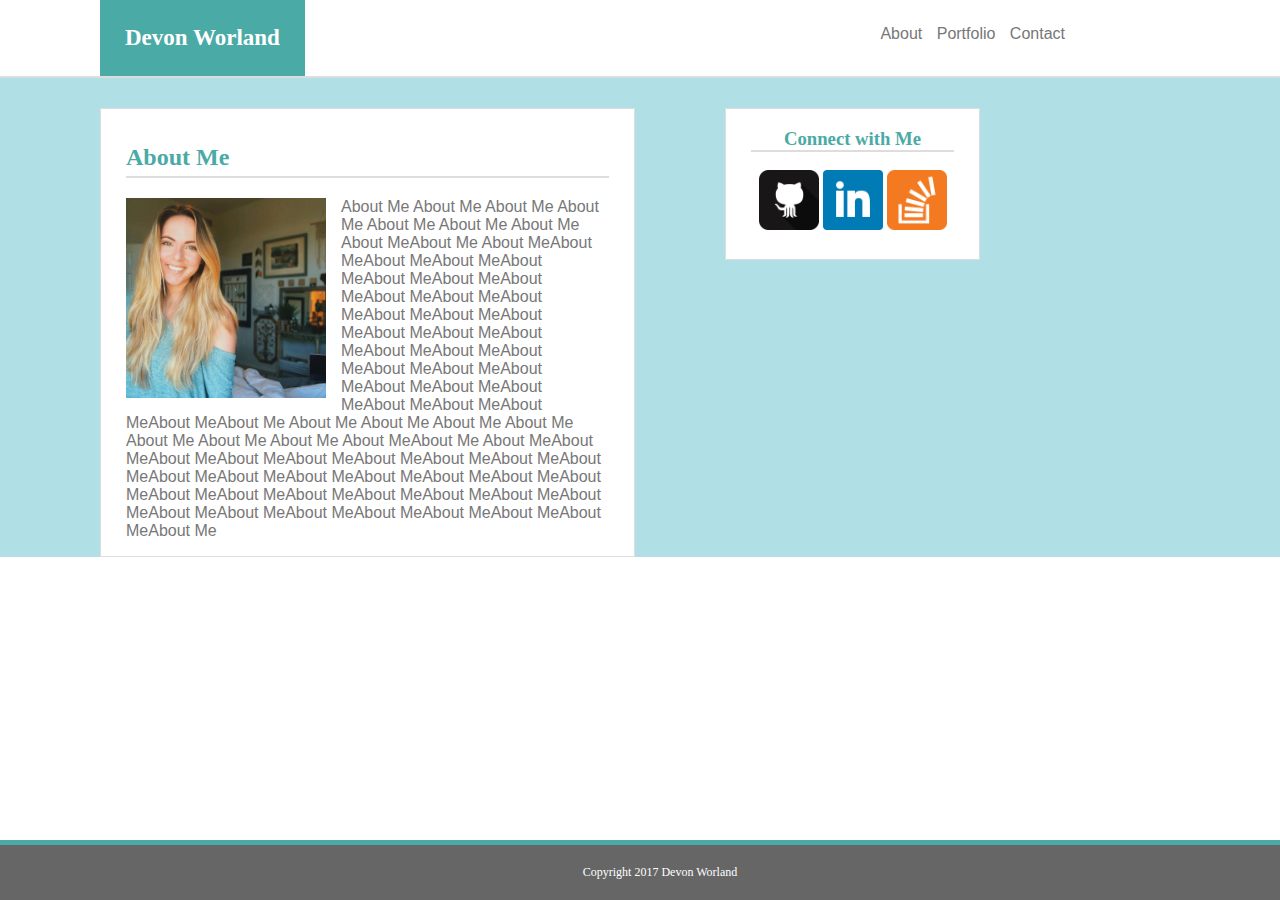
==== index.html @ 773edeb2 "third edit" ====
<!DOCTYPE html>
<html>
<head>
<link rel="stylesheet" type="text/css" href="assets/css/style.css">

	<title>About Me Page</title>

</head>
<body>
	<div>
		
		<header class="header clearfix">
			<h1>Devon Worland</h1>
			<nav>
				<a href="">About</a>
				<a href="">Portfolio</a>
				<a href="Desktop/utclass2017/week1/homework1/Basic-Portfolio/contact.html">Contact</a>
			</nav>
		</header>
	</div>
		
		<div class="container clearfix">

			<div class="container1">

				<section class="about-me">
		
					<h2>About Me</h2>
		
					<img class="bio-image" style="height:200px;" src="assets/images/Bio-image.jpg" align="left">
		
					<p class="text">
						About Me About Me About Me About Me About Me About Me About Me About MeAbout Me About MeAbout MeAbout MeAbout MeAbout MeAbout MeAbout MeAbout MeAbout MeAbout MeAbout MeAbout MeAbout MeAbout MeAbout MeAbout MeAbout MeAbout MeAbout MeAbout MeAbout MeAbout MeAbout MeAbout MeAbout MeAbout MeAbout MeAbout MeAbout MeAbout MeAbout Me About Me About Me About Me About Me About Me About Me About Me About MeAbout Me About MeAbout MeAbout MeAbout MeAbout MeAbout MeAbout MeAbout MeAbout MeAbout MeAbout MeAbout MeAbout MeAbout MeAbout MeAbout MeAbout MeAbout MeAbout MeAbout MeAbout MeAbout MeAbout MeAbout MeAbout MeAbout MeAbout MeAbout MeAbout MeAbout MeAbout Me
					</p>
				</section>

			</div>
			<div class="container2">

				<section class="connect">

					<h3>Connect with Me</h3>

					<img class="social" src="assets/images/Github.png" alt="Github">
					<img class="social" src="assets/images/linkedin.png" alt="Linkedin">
					<img class="social" src="assets/images/overflow.png" alt="StackOverflow">
				</section>
			</div>

			<div>

				<footer class="footertext">Copyright 2017 Devon Worland</footer>
			</div>

		</div>

</body>
---- assets/css/style.css ----
body {
	margin: 0 auto;
	background-image: url("assets/images/cloth.png");
}


h1 {
	margin: 0px 0px 0px 100px;
	float: left;
	color: white;
	font-size: 23px;
	padding: 25px;
	background-color: #4AAAA5;
	font-family: "Georgia", Times, Times New Roman, serif;
}

nav {
	font-family: "Arial", "Helvetica Neue", Helvetica, sans-serif;
	float: right;
	margin-top: 25px;
	margin-right: 210px;
}

h2 {
	font-family: "Georgia", Times, Times New Roman, serif;
	color: #4AAAA5;
	padding-bottom: 5px;
	border-bottom: solid 2px #DDDDDD;
}

h3 {
	border-bottom: solid 2px #DDDDDD;
	color: #4AAAA5;
	font-family: "Georgia", Times, Times New Roman, serif;
}

a {
	padding: 5px;
	color: #777777;
	text-decoration: none;
}

input {
	width: 100%;
}

form {
	font-family: "Arial", "Helvetica Neue", Helvetica, sans-serif;
	color: ;
}

textarea {
	width: 100%;
}

footer {
	width: 100%;
	position: fixed;
	bottom: 0;
	background-color: #666666
}

.header {
	position: relative;
	border-bottom: 2px solid #DDDDDD;
}

.navigation {
	position: absolute;
	top: 0;
	right: 0;
}

.container {
	background-color: powderblue;
}

.container1 {
	width: 650px;
	float: left;
	backgrou
}

.container2 {
	width: 270px;
	float: right;
	margin-right: 300px;
}

.about-me {
	font-family: "Arial", "Helvetica Neue", Helvetica, sans-serif;
	color: #777777;
	background-color: white;
	border-style: solid;
	border-color: #DDDDDD;
	border-width: 1px;
	padding-top: 15px;
	padding-left: 25px;
	padding-right: 25px;
	margin-left: 100px;
	margin-top: 30px;
	margin-right: 15px;
}

.contact-form {
	display: block;
	width: 650px;
	border-style: solid;
	border-color: #DDDDDD;
	border-width: 1px;
	background-color: white;
	padding-top: 15px;
	padding-left: 25px;
	padding-right: 25px;
	margin-left: 100px;
	margin-top: 30px;
	margin-right: 15px;
}

.portfolio {
	width: 650px;
	border-style: solid;
	border-color: #DDDDDD;
	border-width: 1px;
	background-color: white;
	padding-top: 15px;
	padding-left: 25px;
	padding-right: 25px;
	margin-left: 100px;
	margin-top: 30px;
	margin-right: 15px;
}

.connect {
	border-style: solid;
	border-color: #DDDDDD;
	border-width: 1px;
	text-align: center;
	padding: 0px 25px 25px 25px;
	margin-top: 30px;
	margin-left: 15px;
	background-color: white;
}

.social {
	height: 60px;
}

.footertext {
	color: white;
	text-align: center;
	font-family: "Georgia", Times, Times New Roman, serif;
	font-size: 12px;
	padding: 20px;
	border-top: 5px solid #4AAAA5;
}

.bio-image {
	padding-right: 15px;
	padding-bottom: 5px;
}

.clearfix {
	content: '';
	clear: both;
	overflow: auto;
}
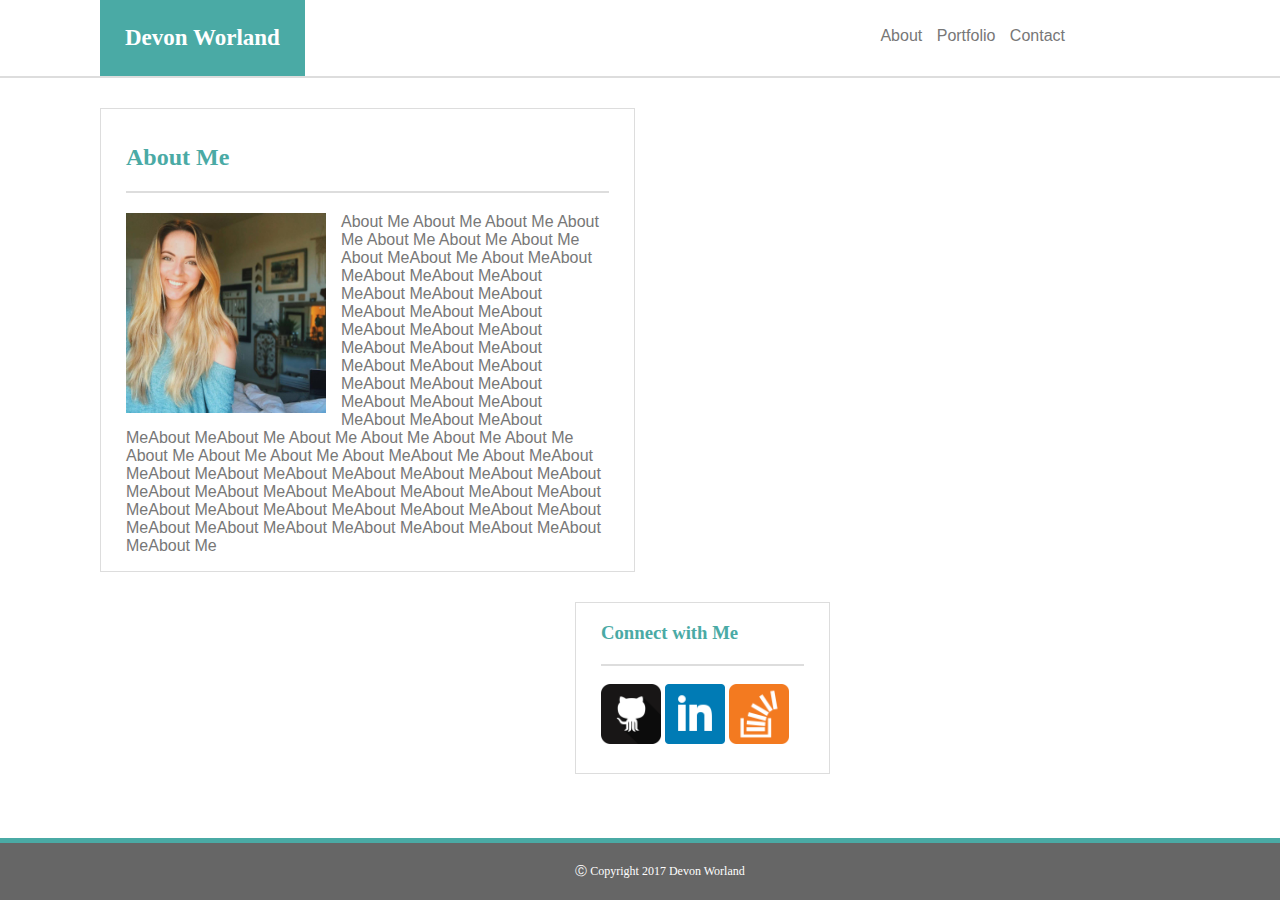
==== commit 41279a4c: "fourth edit" ====
--- a/index.html
+++ b/index.html
@@ -14,7 +14,7 @@
 			<nav>
 				<a href="">About</a>
 				<a href="">Portfolio</a>
-				<a href="Desktop/utclass2017/week1/homework1/Basic-Portfolio/contact.html">Contact</a>
+				<a href="">Contact</a>
 			</nav>
 		</header>
 	</div>
@@ -49,7 +49,7 @@
 
 			<div>
 
-				<footer class="footertext">Copyright 2017 Devon Worland</footer>
+				<footer class="footertext">&#9400; Copyright 2017 Devon Worland</footer>
 			</div>
 
 		</div>
--- a/assets/css/style.css
+++ b/assets/css/style.css
@@ -1,6 +1,5 @@
-body {
+ body {
 	margin: 0 auto;
-	background-image: url("assets/images/cloth.png");
 }
 
 
@@ -17,19 +16,20 @@
 nav {
 	font-family: "Arial", "Helvetica Neue", Helvetica, sans-serif;
 	float: right;
-	margin-top: 25px;
+	margin-top: 27px;
 	margin-right: 210px;
 }
 
 h2 {
 	font-family: "Georgia", Times, Times New Roman, serif;
 	color: #4AAAA5;
-	padding-bottom: 5px;
+	padding-bottom: 20px;
 	border-bottom: solid 2px #DDDDDD;
 }
 
 h3 {
 	border-bottom: solid 2px #DDDDDD;
+	padding-bottom: 20px;
 	color: #4AAAA5;
 	font-family: "Georgia", Times, Times New Roman, serif;
 }
@@ -42,15 +42,29 @@
 
 input {
 	width: 100%;
+	margin-top: 5px;
+	margin-bottom: 5px;
 }
 
 form {
 	font-family: "Arial", "Helvetica Neue", Helvetica, sans-serif;
-	color: ;
+	color: #777777;
 }
 
 textarea {
 	width: 100%;
+	margin-top: 5px;
+	margin-bottom: 5px;
+}
+
+input[type=submit] {
+	color: white;
+	background-color: #4AAAA5;
+	border: none;
+	padding: 7px 10px 7px 10px;
+	margin-bottom: 20px;
+	width: 90px;
+	font-size: 15px;
 }
 
 footer {
@@ -72,70 +86,46 @@
 }
 
 .container {
-	background-color: powderblue;
+	background-image: url("../images/cloth.png");
 }
 
 .container1 {
 	width: 650px;
 	float: left;
-	backgrou
 }
 
 .container2 {
 	width: 270px;
 	float: right;
-	margin-right: 300px;
+	margin-right: 450px;
 }
 
 .about-me {
 	font-family: "Arial", "Helvetica Neue", Helvetica, sans-serif;
 	color: #777777;
 	background-color: white;
-	border-style: solid;
-	border-color: #DDDDDD;
-	border-width: 1px;
-	padding-top: 15px;
-	padding-left: 25px;
-	padding-right: 25px;
-	margin-left: 100px;
-	margin-top: 30px;
-	margin-right: 15px;
+	border: 1px solid #DDDDDD;
+	padding: 15px 25px 0px 25px;
+	margin: 30px 15px 0px 100px;
 }
 
 .contact-form {
 	display: block;
-	width: 650px;
-	border-style: solid;
-	border-color: #DDDDDD;
-	border-width: 1px;
+	border: 1px solid #DDDDDD;
 	background-color: white;
-	padding-top: 15px;
-	padding-left: 25px;
-	padding-right: 25px;
-	margin-left: 100px;
-	margin-top: 30px;
-	margin-right: 15px;
+	padding: 15px 25px 0px 25px;
+	margin: 30px 15px 0px 100px;
 }
 
 .portfolio {
-	width: 650px;
-	border-style: solid;
-	border-color: #DDDDDD;
-	border-width: 1px;
+	border: 1px solid #DDDDDD;
 	background-color: white;
-	padding-top: 15px;
-	padding-left: 25px;
-	padding-right: 25px;
-	margin-left: 100px;
-	margin-top: 30px;
-	margin-right: 15px;
+	padding: 15px 25px 0px 25px;
+	margin: 30px 15px 0px 100px;
 }
 
 .connect {
-	border-style: solid;
-	border-color: #DDDDDD;
-	border-width: 1px;
-	text-align: center;
+	border: 1px solid #DDDDDD;
 	padding: 0px 25px 25px 25px;
 	margin-top: 30px;
 	margin-left: 15px;
@@ -144,6 +134,7 @@
 
 .social {
 	height: 60px;
+	text-align: center;
 }
 
 .footertext {
@@ -161,7 +152,7 @@
 }
 
 .clearfix {
-	content: '';
+	content: ' ';
 	clear: both;
 	overflow: auto;
 }
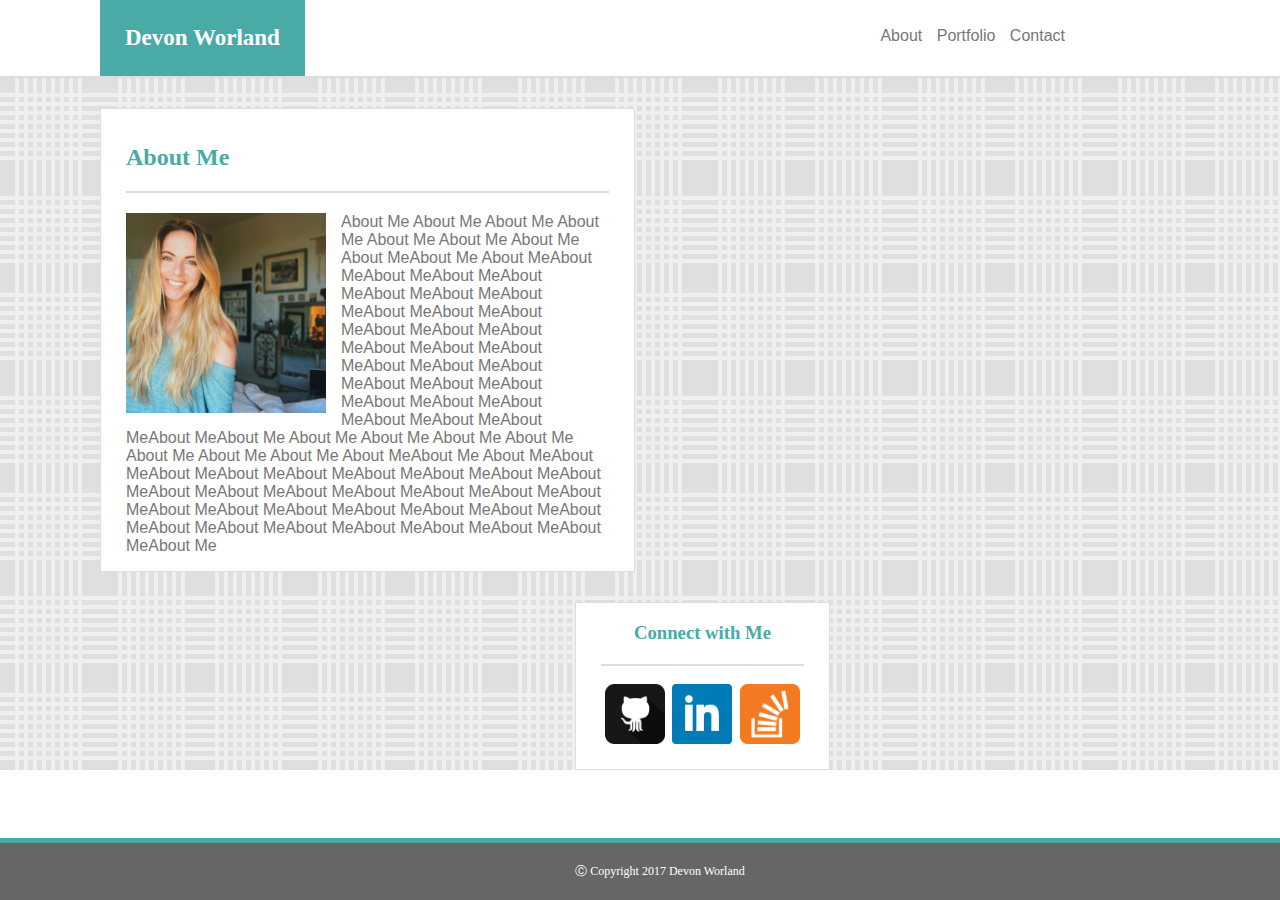
==== commit f3699338: "final edit" ====
--- a/index.html
+++ b/index.html
@@ -7,16 +7,21 @@
 
 </head>
 <body>
+
 	<div>
 		
 		<header class="header clearfix">
+
 			<h1>Devon Worland</h1>
+
 			<nav>
-				<a href="">About</a>
-				<a href="">Portfolio</a>
-				<a href="">Contact</a>
+				<a class="navtext" href="">About</a>
+				<a class="navtext" href="">Portfolio</a>
+				<a class="navtext" href="">Contact</a>
 			</nav>
+
 		</header>
+
 	</div>
 		
 		<div class="container clearfix">
@@ -39,12 +44,18 @@
 
 				<section class="connect">
 
-					<h3>Connect with Me</h3>
+					<center><h3>Connect with Me</h3></center>
 
-					<img class="social" src="assets/images/Github.png" alt="Github">
-					<img class="social" src="assets/images/linkedin.png" alt="Linkedin">
-					<img class="social" src="assets/images/overflow.png" alt="StackOverflow">
+					<div class="flex-center">
+
+					<img class="social-icons" src="assets/images/Github.png" alt="Github">
+					<img class="social-icons" src="assets/images/linkedin.png" alt="Linkedin">
+					<img class="social-icons" src="assets/images/overflow.png" alt="StackOverflow">
+
+					</div>
+
 				</section>
+
 			</div>
 
 			<div>
--- a/assets/css/style.css
+++ b/assets/css/style.css
@@ -34,7 +34,7 @@
 	font-family: "Georgia", Times, Times New Roman, serif;
 }
 
-a {
+.navtext {
 	padding: 5px;
 	color: #777777;
 	text-decoration: none;
@@ -55,6 +55,7 @@
 	width: 100%;
 	margin-top: 5px;
 	margin-bottom: 5px;
+	border-color: #DDDDDD;
 }
 
 input[type=submit] {
@@ -86,6 +87,7 @@
 }
 
 .container {
+	height: 100%;
 	background-image: url("../images/cloth.png");
 }
 
@@ -100,6 +102,11 @@
 	margin-right: 450px;
 }
 
+.flex-center{    
+    display: flex;
+    justify-content: space-around;
+}
+
 .about-me {
 	font-family: "Arial", "Helvetica Neue", Helvetica, sans-serif;
 	color: #777777;
@@ -107,6 +114,11 @@
 	border: 1px solid #DDDDDD;
 	padding: 15px 25px 0px 25px;
 	margin: 30px 15px 0px 100px;
+}
+
+.bio-image {
+	padding-right: 15px;
+	padding-bottom: 5px;
 }
 
 .contact-form {
@@ -124,6 +136,37 @@
 	margin: 30px 15px 0px 100px;
 }
 
+.portfolio-image {
+	height: 100px;
+	padding: 10px;
+}
+
+.row {
+	box-sizing:border-box;
+    display:inline-block;
+}
+
+.image {
+	position: relative;
+	width: 100%;
+}
+
+span {
+	position: absolute;
+	left: 0;
+	top: 85px;
+	width: 180px;
+	margin-left: ;
+}
+
+.imagetext {
+	font-family: "Arial", "Helvetica Neue", Helvetica, sans-serif;
+	color: white;
+	background-color: #4AAAA5;
+	padding: 10px;
+	text-align: center;
+}
+
 .connect {
 	border: 1px solid #DDDDDD;
 	padding: 0px 25px 25px 25px;
@@ -132,7 +175,7 @@
 	background-color: white;
 }
 
-.social {
+.social-icons {
 	height: 60px;
 	text-align: center;
 }
@@ -146,11 +189,6 @@
 	border-top: 5px solid #4AAAA5;
 }
 
-.bio-image {
-	padding-right: 15px;
-	padding-bottom: 5px;
-}
-
 .clearfix {
 	content: ' ';
 	clear: both;
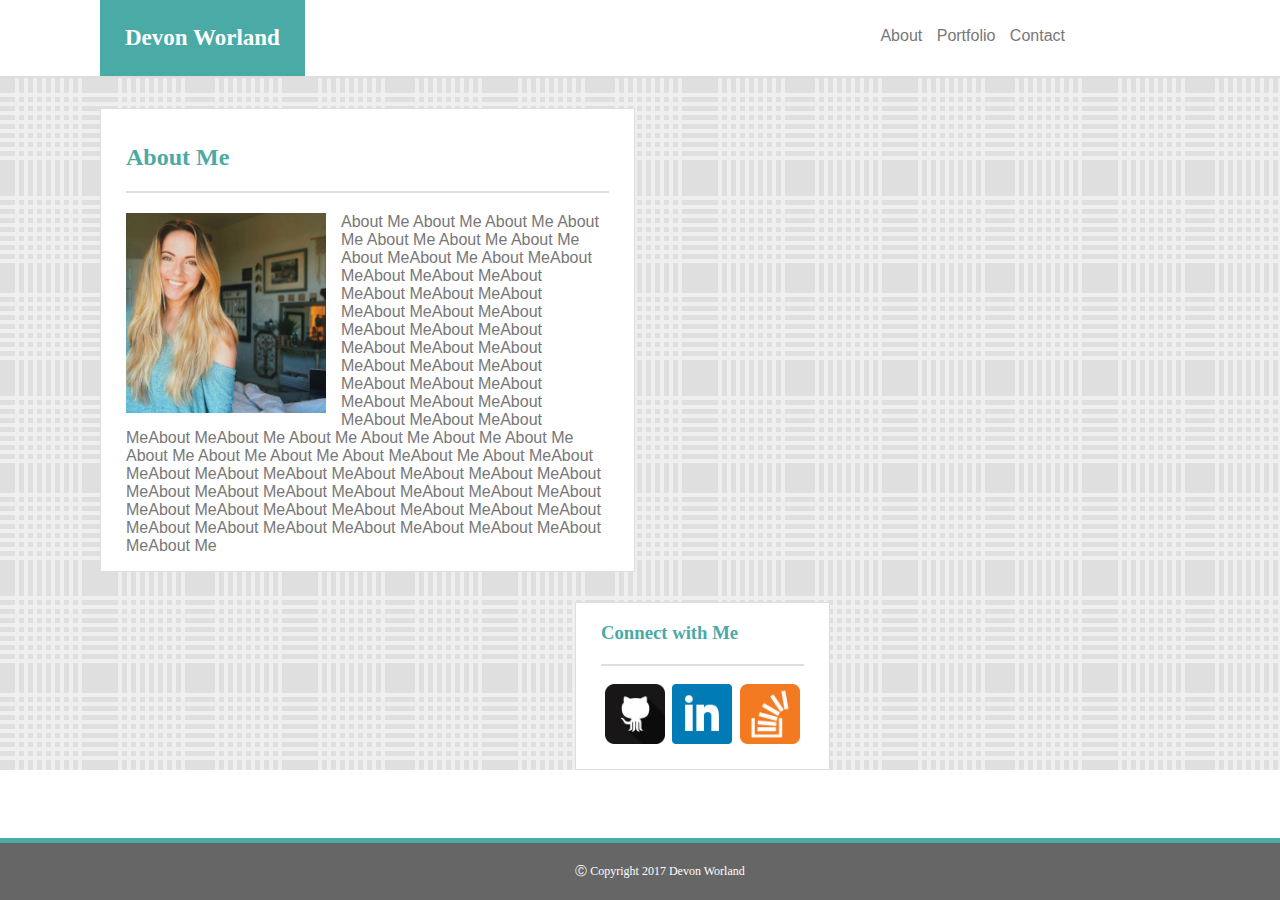
==== commit 95bae4e4: "final edit" ====
--- a/index.html
+++ b/index.html
@@ -15,9 +15,9 @@
 			<h1>Devon Worland</h1>
 
 			<nav>
-				<a class="navtext" href="">About</a>
-				<a class="navtext" href="">Portfolio</a>
-				<a class="navtext" href="">Contact</a>
+				<a class="navtext" href="https://dworland.github.io/Basic-Portfolio/index.html">About</a>
+				<a class="navtext" href="https://dworland.github.io/Basic-Portfolio/portfolio.html">Portfolio</a>
+				<a class="navtext" href="https://dworland.github.io/Basic-Portfolio/contact.html">Contact</a>
 			</nav>
 
 		</header>
@@ -44,7 +44,7 @@
 
 				<section class="connect">
 
-					<center><h3>Connect with Me</h3></center>
+					<h3>Connect with Me</h3>
 
 					<div class="flex-center">
 
--- a/assets/css/style.css
+++ b/assets/css/style.css
@@ -138,32 +138,27 @@
 
 .portfolio-image {
 	height: 100px;
-	padding: 10px;
 }
 
 .row {
-	box-sizing:border-box;
-    display:inline-block;
+	box-sizing: border-box;
+    display: inline-block;
 }
 
 .image {
 	position: relative;
-	width: 100%;
-}
-
-span {
-	position: absolute;
-	left: 0;
-	top: 85px;
-	width: 180px;
-	margin-left: ;
+	float: left;
+	margin: 10px;
 }
 
 .imagetext {
+	position: absolute;
+	width: 100%;
+	bottom: 10px;
 	font-family: "Arial", "Helvetica Neue", Helvetica, sans-serif;
 	color: white;
 	background-color: #4AAAA5;
-	padding: 10px;
+	padding: 10px 0px 10px 0px;
 	text-align: center;
 }
 
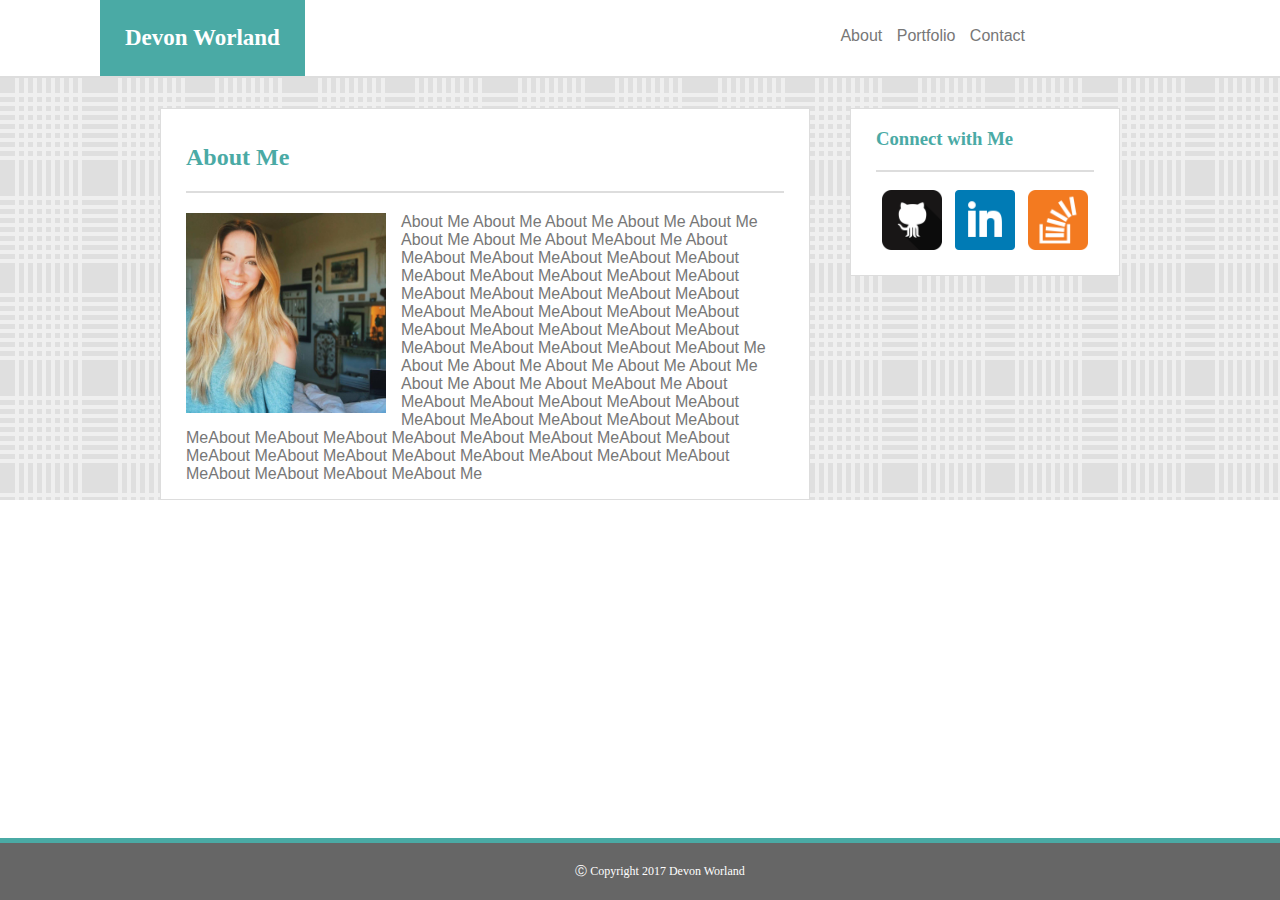
==== commit a47ac764: "fix footer" ====
--- a/index.html
+++ b/index.html
@@ -16,7 +16,9 @@
 
 			<nav>
 				<a class="navtext" href="https://dworland.github.io/Basic-Portfolio/index.html">About</a>
+
 				<a class="navtext" href="https://dworland.github.io/Basic-Portfolio/portfolio.html">Portfolio</a>
+
 				<a class="navtext" href="https://dworland.github.io/Basic-Portfolio/contact.html">Contact</a>
 			</nav>
 
@@ -26,41 +28,47 @@
 		
 		<div class="container clearfix">
 
-			<div class="container1">
+			<div class="wrapper">
 
-				<section class="about-me">
+				<div class="container1">
+
+					<section class="about-me">
 		
-					<h2>About Me</h2>
+						<h2>About Me</h2>
 		
-					<img class="bio-image" style="height:200px;" src="assets/images/Bio-image.jpg" align="left">
+						<img class="bio-image" style="height:200px;" src="assets/images/Bio-image.jpg" align="left">
 		
-					<p class="text">
-						About Me About Me About Me About Me About Me About Me About Me About MeAbout Me About MeAbout MeAbout MeAbout MeAbout MeAbout MeAbout MeAbout MeAbout MeAbout MeAbout MeAbout MeAbout MeAbout MeAbout MeAbout MeAbout MeAbout MeAbout MeAbout MeAbout MeAbout MeAbout MeAbout MeAbout MeAbout MeAbout MeAbout MeAbout MeAbout MeAbout Me About Me About Me About Me About Me About Me About Me About Me About MeAbout Me About MeAbout MeAbout MeAbout MeAbout MeAbout MeAbout MeAbout MeAbout MeAbout MeAbout MeAbout MeAbout MeAbout MeAbout MeAbout MeAbout MeAbout MeAbout MeAbout MeAbout MeAbout MeAbout MeAbout MeAbout MeAbout MeAbout MeAbout MeAbout MeAbout MeAbout Me
-					</p>
-				</section>
+						<p class="text">
+							About Me About Me About Me About Me About Me About Me About Me About MeAbout Me About MeAbout MeAbout MeAbout MeAbout MeAbout MeAbout MeAbout MeAbout MeAbout MeAbout MeAbout MeAbout MeAbout MeAbout MeAbout MeAbout MeAbout MeAbout MeAbout MeAbout MeAbout MeAbout MeAbout MeAbout MeAbout MeAbout MeAbout MeAbout MeAbout MeAbout Me About Me About Me About Me About Me About Me About Me About Me About MeAbout Me About MeAbout MeAbout MeAbout MeAbout MeAbout MeAbout MeAbout MeAbout MeAbout MeAbout MeAbout MeAbout MeAbout MeAbout MeAbout MeAbout MeAbout MeAbout MeAbout MeAbout MeAbout MeAbout MeAbout MeAbout MeAbout MeAbout MeAbout MeAbout MeAbout MeAbout Me
+						</p>
+					</section>
 
-			</div>
-			<div class="container2">
+				</div>
 
-				<section class="connect">
+				<div class="container2">
 
-					<h3>Connect with Me</h3>
+					<section class="connect">
 
-					<div class="flex-center">
+						<h3>Connect with Me</h3>
 
-					<img class="social-icons" src="assets/images/Github.png" alt="Github">
-					<img class="social-icons" src="assets/images/linkedin.png" alt="Linkedin">
-					<img class="social-icons" src="assets/images/overflow.png" alt="StackOverflow">
+						<div class="flex-center">
 
-					</div>
+						<img class="social-icons" src="assets/images/Github.png" alt="Github">
+						<img class="social-icons" src="assets/images/linkedin.png" alt="Linkedin">
+						<img class="social-icons" src="assets/images/overflow.png" alt="StackOverflow">
 
-				</section>
+						</div>
+
+					</section>
+
+				</div>
 
 			</div>
 
-			<div>
+			<div class="footer clearfix">
 
 				<footer class="footertext">&#9400; Copyright 2017 Devon Worland</footer>
+				
 			</div>
 
 		</div>
--- a/assets/css/style.css
+++ b/assets/css/style.css
@@ -17,7 +17,7 @@
 	font-family: "Arial", "Helvetica Neue", Helvetica, sans-serif;
 	float: right;
 	margin-top: 27px;
-	margin-right: 210px;
+	margin-right: 250px;
 }
 
 h2 {
@@ -32,12 +32,6 @@
 	padding-bottom: 20px;
 	color: #4AAAA5;
 	font-family: "Georgia", Times, Times New Roman, serif;
-}
-
-.navtext {
-	padding: 5px;
-	color: #777777;
-	text-decoration: none;
 }
 
 input {
@@ -86,9 +80,20 @@
 	right: 0;
 }
 
+.navtext {
+	padding: 5px;
+	color: #777777;
+	text-decoration: none;
+}
+
 .container {
 	height: 100%;
 	background-image: url("../images/cloth.png");
+}
+
+.wrapper {
+	max-width: 960px;
+	margin: 0 auto;
 }
 
 .container1 {
@@ -99,7 +104,6 @@
 .container2 {
 	width: 270px;
 	float: right;
-	margin-right: 450px;
 }
 
 .flex-center{    
@@ -113,7 +117,7 @@
 	background-color: white;
 	border: 1px solid #DDDDDD;
 	padding: 15px 25px 0px 25px;
-	margin: 30px 15px 0px 100px;
+	margin: 30px 0px 0px 0px;
 }
 
 .bio-image {
@@ -126,23 +130,27 @@
 	border: 1px solid #DDDDDD;
 	background-color: white;
 	padding: 15px 25px 0px 25px;
-	margin: 30px 15px 0px 100px;
+	margin: 30px 0px 0px 0px;
 }
 
 .portfolio {
 	border: 1px solid #DDDDDD;
 	background-color: white;
 	padding: 15px 25px 0px 25px;
-	margin: 30px 15px 0px 100px;
+	margin: 30px 0px 0px 0px;
 }
 
 .portfolio-image {
-	height: 100px;
+	height: 120px;
 }
 
 .row {
-	box-sizing: border-box;
+    box-sizing: border-box;
     display: inline-block;
+    width: 100%;
+    padding-left: 40px;
+    margin-left: auto;
+    margin-right: auto;
 }
 
 .image {
@@ -166,7 +174,7 @@
 	border: 1px solid #DDDDDD;
 	padding: 0px 25px 25px 25px;
 	margin-top: 30px;
-	margin-left: 15px;
+	margin-left: 0px;
 	background-color: white;
 }
 
